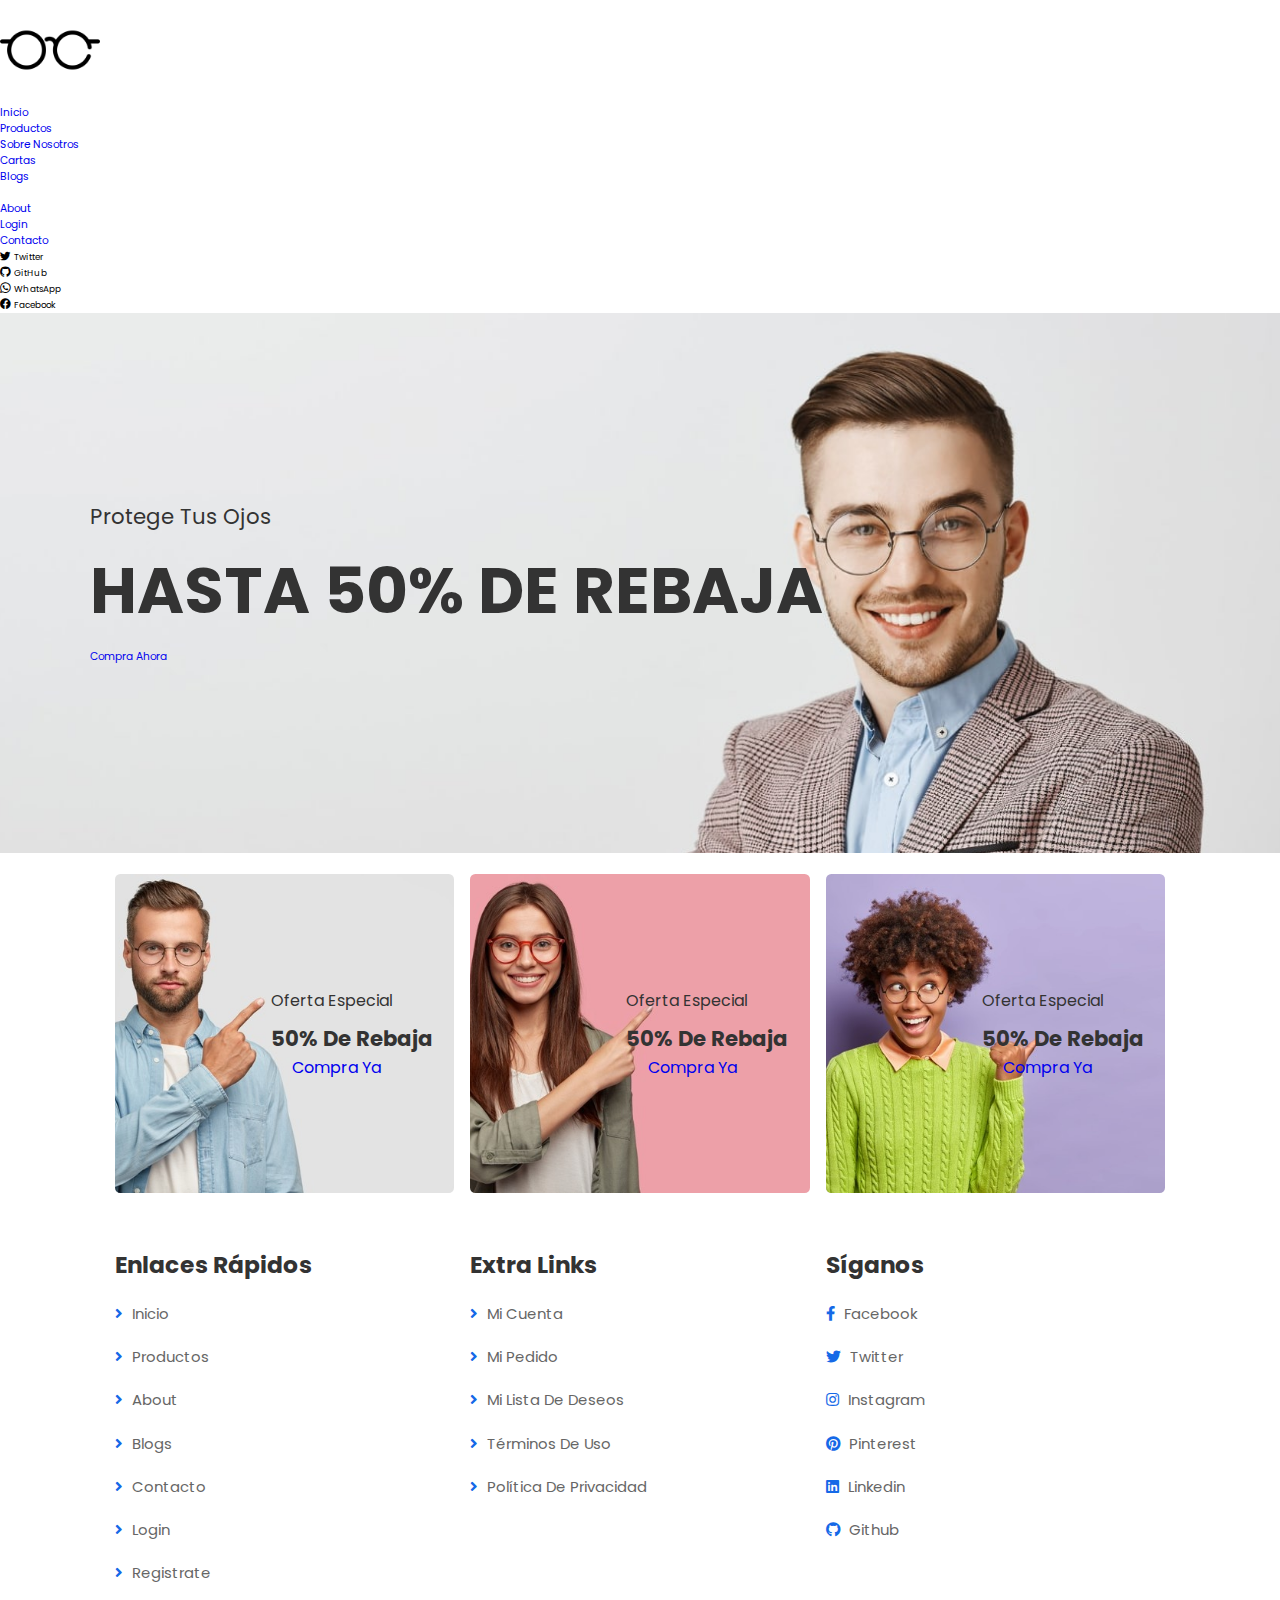
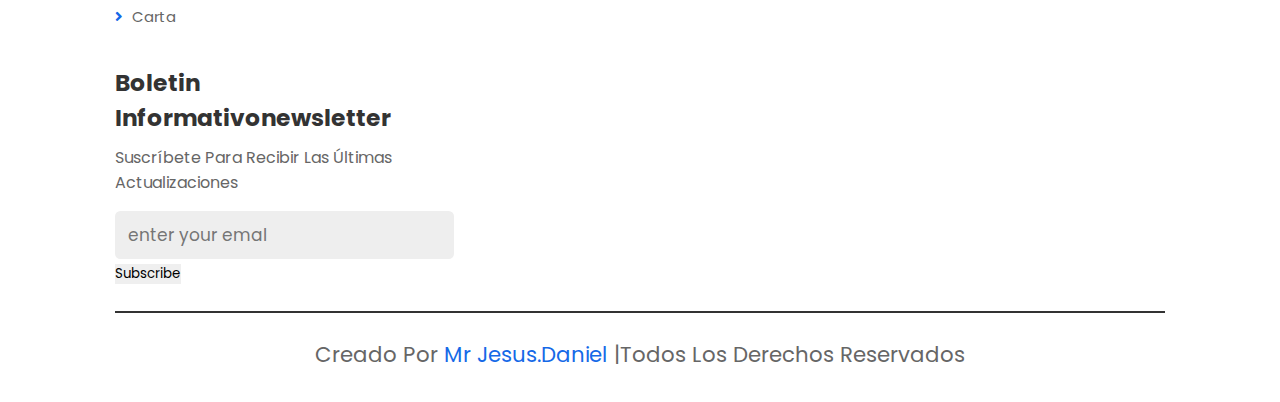
==== index.html @ 9f45d94f "primer commit" ====
<!doctype html>
<html lang="en">
  <head>
    <meta charset="utf-8">
    <meta name="viewport" content="width=device-width, initial-scale=1">
    <link rel="stylesheet" href="https://cdnjs.cloudflare.com/ajax/libs/font-awesome/5.15.4/css/all.min.css">
    <link rel="shorcut icon" href="./imagenes/01.png" type="image/X-icon">
    <link href="https://cdn.jsdelivr.net/npm/bootstrap@5.1.3/dist/css/bootstrap.min.css" rel="stylesheet" integrity="sha384-1BmE4kWBq78iYhFldvKuhfTAU6auU8tT94WrHftjDbrCEXSU1oBoqyl2QvZ6jIW3" crossorigin="anonymous">
    <link rel="stylesheet" href="https://cdn.jsdelivr.net/npm/bootstrap-icons@1.8.1/font/bootstrap-icons.css">
    <link rel="stylesheet" href="./sass/styles.css">
    <title>Optica-lens - Inicio</title>
    <meta name="description" content="los mejores anteojos del uruguay">
    <meta name="keywords" content="anteojos, uruguay, lentes, vista, promociones">

  </head>

  <body>
     <header>
      <nav class="navbar navbar-expand-md navbar-dark bg-dark fs-3 ">
        <div class="container-fluid">
        <a class="navbar-brand" href="./index.html">
          <img class="imanav" src="./imagenes/01.png" alt="logo">
        </a>
        <button class="navbar-toggler bg-dark" type="button" data-bs-toggle="collapse" data-bs-target="#menu" aria-controls="navbarSupportedContent" aria-expanded="false" aria-label="Toggle navigation">
            <span class="navbar-toggler-icon"></span>
        </button>
        <div class="collapse navbar-collapse" id="menu">
          <ul class="navbar-nav me-auto">
            <li class="nav-item">
              <a class="nav-link active" aria-current="page" href="./index.html">Inicio</a>
            </li>
            <li class="nav-item">
              <a class="nav-link" href="./pages/products.html">Productos</a>
            </li>
            <li class="nav-item dropdown">
              <a class="nav-link dropdown-toggle" href="#" id="navbarDropdown" role="button" data-bs-toggle="dropdown" aria-expanded="false">
                Sobre nosotros
              </a>

              <ul class="dropdown-menu" aria-labelledby="navbarDropdown">
                <li><a class="dropdown-item" href="./pages/cart.html">cartas</a></li>
                <li><a class="dropdown-item" href="./pages/blogs.html">Blogs</a><li>   
                <li><a class="dropdown-item" href="./pages/about.html">about</a></li>
                <li><a class="dropdown-item" href="./pages/login.html">login</a></li>
                <li><a class="dropdown-item" href="./pages/contact.html">contacto</a></li>
              </ul>
            </li>
          </ul>

          <hr class="d-md-none text-secundary-50">
          <ul class="navbar-nav  flex-row flex-wrap text-white">

           <li class="nav-item col-6 col-md-auto p-3">
                <i class="bi bi-twitter"></i>
                <small class="d-md-none ms-2">Twitter</small>  
            </li>

            <li class="nav-item col-6 col-md-auto p-3">
              <i class="bi bi-github"></i>
              <small class="d-md-none ms-2">GitHub</small> 
            </li>

            <li class="nav-item col-6 col-md-auto p-3">
              <i class="bi bi-whatsapp"></i>
              <small class="d-md-none ms-2">WhatsApp</small>
            </li>

            <li class="nav-item col-6 col-md-auto p-3">
              <i class="bi bi-facebook"></i>
              <small class="d-md-none ms-2">Facebook</small>
            </li>

          </ul>
          
        </div>
     
        </div>  
      </nav>
     </header>
      <section class="home">

        <div class="slide active" style="background: url(./imagenes/home-bg-2.png) no-repeat;">
            <div class="content">
                <span>protege tus ojos</span>
                <h3>hasta 50% de rebaja</h3>
                <a href="#" class="btn">Compra ahora</a>
            </div>
        </div>
    </section>    
    <section class="banner">
    
        <div class="box">
            <img src="./imagenes/banner-1.jpg" alt="">
            <div class="content">
                <span>oferta especial</span>
                <h3>50% de rebaja</h3>
                <a href="#" class="btn">Compra ya</a>
            </div>
        </div>
    
        <div class="box">
            <img src="./imagenes/banner-2.jpg" alt="">
            <div class="content">
                <span>oferta especial</span>
                <h3>50% de rebaja</h3>
                <a href="#" class="btn">Compra ya</a>
            </div>
        </div>
    
        <div class="box">
            <img src="./imagenes/banner-3.jpg" alt="">
            <div class="content">
                <span>oferta especial</span>
                <h3>50% de rebaja</h3>
                <a href="#" class="btn">Compra ya</a>
            </div>
        </div>
    
    </section>
    <section class="footer">
    
        <div class="box-container">
    
            <div class="box">
                <h3>enlaces rápidos</h3>
                <a href="./index.html"> <i class="fas fa-angle-right"></i> Inicio</a>
                <a href="./pages/products.html"> <i class="fas fa-angle-right"></i> Productos</a>
                <a href="./pages/about.html"> <i class="fas fa-angle-right"></i> About</a>
                <a href="./pages/blogs.html"> <i class="fas fa-angle-right"></i> Blogs</a>
                <a href="./pages/contact.html"> <i class="fas fa-angle-right"></i> Contacto</a>
                <a href="./pages/login.html"> <i class="fas fa-angle-right"></i> Login</a>
                <a href="./pages/register.html"> <i class="fas fa-angle-right"></i> Registrate</a>
                <a href="./pages/cart.html"> <i class="fas fa-angle-right"></i> Carta</a>
            </div>
    
            <div class="box">
                <h3>extra links</h3>
                <a href="#"> <i class="fas fa-angle-right"></i> mi cuenta </a>
                <a href="#"> <i class="fas fa-angle-right"></i> mi pedido </a>
                <a href="#"> <i class="fas fa-angle-right"></i> mi lista de deseos </a>
                <a href="#"> <i class="fas fa-angle-right"></i> términos de Uso </a>
                <a href="#"> <i class="fas fa-angle-right"></i> política de privacidad </a>
            </div>
    
            <div class="box">
                <h3>Síganos</h3>
                <a href="#"> <i class="fab fa-facebook-f"></i> facebook </a>
                <a href="#"> <i class="fab fa-twitter"></i> twitter </a>
                <a href="#"> <i class="fab fa-instagram"></i> instagram </a>
                <a href="#"> <i class="fab fa-pinterest"></i> pinterest </a>
                <a href="#"> <i class="fab fa-linkedin"></i> linkedin </a>
                <a href="#"> <i class="fab fa-github"></i> github </a>
            </div>
    
            <div class="box">
                <h3>Boletin informativonewsletter</h3>
                <p>suscríbete para recibir las últimas actualizaciones</p>
                <form action="">
                    <input type="email" placeholder="enter your emal">
                    <input type="submit" value="subscribe" class="btn">
                </form>
            </div>
    
        </div>
    
        <div class="credit"> Creado por <span>mr Jesus.Daniel</span> |Todos los derechos reservados </div>
    
    </section>
    <script src="https://cdn.jsdelivr.net/npm/bootstrap@5.1.3/dist/js/bootstrap.bundle.min.js" integrity="sha384-ka7Sk0Gln4gmtz2MlQnikT1wXgYsOg+OMhuP+IlRH9sENBO0LRn5q+8nbTov4+1p" crossorigin="anonymous"></script>
    
  </body>
</html>
    
</body>
</html>
---- sass/styles.css ----
@import url("https://fonts.googleapis.com/css2?family=Poppins:wght@100;300;400;500;600&display=swap");
* {
  font-family: "Poppins", sans-serif;
  margin: 0;
  padding: 0;
  box-sizing: border-box;
  text-decoration: none;
  outline: none;
  border: none;
  text-transform: capitalize;
  transition: all 0.2s linear;
}

html {
  font-size: 66.5%;
  overflow-x: hidden;
}

section {
  padding: 2rem 9%;
}

.imanav {
  width: 100px;
}

#menu-btn {
  display: none;
}

@-webkit-keyframes fadeIn {
  0% {
    transform: translateY(3rem);
    opacity: 0;
  }
}

@keyframes fadeIn {
  0% {
    transform: translateY(3rem);
    opacity: 0;
  }
}
.home {
  padding: 0;
  position: relative;
}
.home .slide {
  display: flex;
  min-height: 60vh;
  padding: 2rem 7%;
  background-size: cover !important;
  background-position: center !important;
  display: flex;
  align-items: center;
  display: none;
}
.home .slide.active {
  display: flex;
}
.home .slide .content span {
  color: #333;
  display: block;
  font-size: 2rem;
  -webkit-animation: fadeIn 0.4s linear 0.2s backwards;
          animation: fadeIn 0.4s linear 0.2s backwards;
}
.home .slide .content h3 {
  color: #333;
  text-transform: uppercase;
  padding: 1rem 0;
  font-size: 6rem;
  -webkit-animation: fadeIn 0.4s linear 0.4s backwards;
          animation: fadeIn 0.4s linear 0.4s backwards;
}
.home .slide .content .btn {
  -webkit-animation: fadeIn 0.4s linear 0.6s backwards;
          animation: fadeIn 0.4s linear 0.6s backwards;
}
.home #next-slide,
.home #prev-slide {
  position: absolute;
  bottom: 2rem;
  right: 2rem;
  height: 6rem;
  width: 6rem;
  line-height: 5.5rem;
  font-size: 4rem;
  color: #333;
  border: 0.2rem solid #333;
  background: #fff;
  border-radius: 0.5rem;
  cursor: pointer;
  text-align: center;
}
.home #next-slide:hover,
.home #prev-slide:hover {
  background: #333;
  color: #fff;
}
.home #prev-slide {
  right: 9rem;
}

.banner {
  display: grid;
  grid-template-columns: repeat(auto-fit, minmax(31rem, 1fr));
  gap: 1.5rem;
}
.banner .box {
  position: relative;
  height: 30rem;
  overflow: hidden;
  border-radius: 0.5rem;
}
.banner .box:hover img {
  transform: scale(1.1);
}
.banner .box img {
  height: 100%;
  width: 100%;
  -o-object-fit: cover;
     object-fit: cover;
}
.banner .box .content {
  position: absolute;
  top: 50%;
  right: 2rem;
  transform: translateY(-50%);
}
.banner .box .content span {
  font-size: 1.5rem;
  color: #333;
}
.banner .box .content h3 {
  font-size: 2rem;
  color: #333;
  padding-top: 1rem;
}
.banner .box .content .btn {
  padding: 0.6rem 2rem;
  font-size: 1.5rem;
}

.products .box-container {
  display: grid;
  grid-template-columns: repeat(auto-fit, minmax(32rem, 1fr));
  gap: 1.5rem;
}
.products .box-container .box {
  border-radius: 0.5rem;
  text-align: center;
  border: 0.2rem solid #333;
}
.products .box-container .box:hover .image .icons {
  transform: translateY(0);
}
.products .box-container .box .image {
  border-radius: 0.5rem;
  overflow: hidden;
  position: relative;
  height: 25rem;
  width: 100%;
}
.products .box-container .box .image .icons {
  position: absolute;
  top: 0;
  left: 0;
  right: 0;
  border-bottom: 0.2rem solid #333;
  transform: translateY(-7rem);
}
.products .box-container .box .image .icons a {
  height: 5rem;
  width: 5rem;
  line-height: 5rem;
  font-size: 2rem;
  color: #333;
}
.products .box-container .box .image .icons a:hover {
  background: #333;
  color: #fff;
}
.products .box-container .box .image img {
  height: 100%;
  width: 100%;
  -o-object-fit: cover;
     object-fit: cover;
}
.products .box-container .box .content {
  padding: 1.5rem 0;
}
.products .box-container .box .content h3 {
  font-size: 2rem;
  color: #333;
}
.products .box-container .box .content .stars {
  padding: 1rem 0;
}
.products .box-container .box .content .stars i {
  font-size: 1.4rem;
  color: #1569e7;
}
.products .box-container .box .content .price {
  font-size: 2.2rem;
  color: #333;
}
.products .box-container .box .content .price span {
  font-size: 1.5rem;
  text-decoration: line-through;
  color: #666;
}

.about .row {
  display: flex;
  align-items: center;
  flex-wrap: wrap;
  gap: 2rem;
}
.about .row .image {
  flex: 1 1 42rem;
}
.about .row .image img {
  width: 100%;
  border-radius: 0.5rem;
}
.about .row .content {
  flex: 1 1 42rem;
}
.about .row .content h3 {
  font-size: 3.5rem;
  color: #333;
  line-height: 2;
}
.about .row .content p {
  font-size: 1.4rem;
  line-height: 2.5;
  color: #666;
  padding: 1rem 0;
}
.about .icons-container {
  display: grid;
  grid-template-columns: repeat(auto-fit, minmax(16rem, 1fr));
  gap: 1.5rem;
  margin-top: 2.5rem;
}
.about .icons-container .icons {
  padding: 3rem 2rem;
  border-radius: 0.5rem;
  border: 0.2rem solid #333;
  text-align: center;
  cursor: pointer;
}
.about .icons-container .icons:hover {
  background: #333;
}
.about .icons-container .icons:hover img {
  filter: invert(1);
}
.about .icons-container .icons:hover h3 {
  color: #fff;
}
.about .icons-container .icons img {
  height: 7rem;
  margin-bottom: 1rem;
}
.about .icons-container .icons h3 {
  font-size: 1.7rem;
  color: #333;
}

.blogs .box-container {
  display: grid;
  grid-template-columns: repeat(auto-fit, minmax(32rem, 1fr));
  gap: 1.5rem;
}
.blogs .box-container .box {
  border-radius: 0.5rem;
  overflow: hidden;
  border: 0.2rem solid #333;
}
.blogs .box-container .box:hover .image img {
  transform: scale(1.1);
}
.blogs .box-container .box .image {
  width: 100%;
  height: 25rem;
  overflow: hidden;
}
.blogs .box-container .box .image img {
  height: 100%;
  width: 100%;
  -o-object-fit: cover;
     object-fit: cover;
}
.blogs .box-container .box .content {
  padding: 2rem;
}
.blogs .box-container .box .content h3 {
  font-size: 2rem;
  color: #333;
  line-height: 2;
}
.blogs .box-container .box .content p {
  font-size: 1.4rem;
  line-height: 2.5;
  color: #666;
  padding: 1rem 0;
}
.blogs .box-container .box .content .icons {
  border-top: 0.2rem solid #333;
  padding-top: 2rem;
  margin-top: 2rem;
  display: flex;
  align-items: center;
  justify-content: space-between;
}
.blogs .box-container .box .content .icons a {
  font-size: 1.4rem;
  color: #666;
}
.blogs .box-container .box .content .icons a:hover {
  color: #1569e7;
}
.blogs .box-container .box .content .icons a i {
  padding-right: 0.5rem;
  color: #1569e7;
}

.contact .row {
  display: flex;
  flex-wrap: wrap;
  gap: 2rem;
}
.contact .row form {
  flex: 1 1 42rem;
  padding: 2rem;
  border-radius: 0.5rem;
  border: 0.2rem solid #333;
}
.contact .row form .box, .contact .row form textarea {
  width: 100%;
  border-bottom: 0.2rem solid #333;
  margin-bottom: 1rem;
  padding: 1rem 0;
  font-size: 1.6rem;
  color: #666;
  text-transform: none;
}
.contact .row form textarea {
  height: 15rem;
  resize: none;
}
.contact .row .map {
  flex: 1 1 42rem;
  border-radius: 0.5rem;
  width: 100%;
}

.login-form form,
.register-form form {
  margin: 1rem auto;
  max-width: 40rem;
  border-radius: 0.5rem;
  border: 0.2rem solid #333;
  padding: 2rem;
  text-align: center;
}
.login-form form h3,
.register-form form h3 {
  font-size: 2.2rem;
  text-transform: uppercase;
  color: #333;
  margin-bottom: 0.7rem;
}
.login-form form .inputBox,
.register-form form .inputBox {
  margin: 1rem 0;
  display: flex;
  border-radius: 0.5rem;
  background: #eee;
  padding: 0.5rem 1rem;
  align-items: center;
  gap: 1rem;
}
.login-form form .inputBox span,
.register-form form .inputBox span {
  color: #666;
  margin-left: 1rem;
  font-size: 2rem;
}
.login-form form .inputBox input,
.register-form form .inputBox input {
  width: 100%;
  padding: 1rem;
  background: none;
  font-size: 1.5rem;
  color: #666;
  text-transform: none;
}
.login-form form .flex,
.register-form form .flex {
  display: flex;
  align-items: center;
  gap: 0.5rem;
  padding: 1rem 0;
  margin-top: 1rem;
}
.login-form form .flex label,
.register-form form .flex label {
  font-size: 1.5rem;
  cursor: pointer;
  color: #666;
}
.login-form form .flex a,
.register-form form .flex a {
  font-size: 1.5rem;
  color: #666;
  margin-left: auto;
}
.login-form form .flex a:hover,
.register-form form .flex a:hover {
  color: #1569e7;
}
.login-form form input[type=submit],
.register-form form input[type=submit] {
  background: #333;
  color: #fff;
}
.login-form form input[type=submit]:hover,
.register-form form input[type=submit]:hover {
  background: #1569e7;
}
.login-form form .btn,
.register-form form .btn {
  width: 100%;
}

.shopping-cart .box-container {
  display: grid;
  grid-template-columns: repeat(auto-fit, minmax(32rem, 1fr));
  gap: 1.5rem;
  margin-bottom: 2rem;
}
.shopping-cart .box-container .box {
  border-radius: 0.5rem;
  border: 0.2rem solid #333;
  padding: 3rem 2rem;
  position: relative;
  display: flex;
  align-items: center;
  gap: 1.5rem;
}
.shopping-cart .box-container .box .fa-times {
  position: absolute;
  top: 1rem;
  right: 1.5rem;
  font-size: 2.5rem;
  cursor: pointer;
  color: #666;
}
.shopping-cart .box-container .box .fa-times:hover {
  color: #1569e7;
}
.shopping-cart .box-container .box img {
  height: 10rem;
}
.shopping-cart .box-container .box .content h3 {
  font-size: 1.7rem;
  padding-bottom: 0.5rem;
  color: #333;
}
.shopping-cart .box-container .box .content form {
  display: flex;
  align-items: center;
  gap: 0.5rem;
  padding: 1rem 0;
}
.shopping-cart .box-container .box .content form span {
  color: #666;
  font-size: 1.5rem;
}
.shopping-cart .box-container .box .content form input {
  width: 8rem;
  font-size: 1.5rem;
  color: #666;
  padding: 0.5rem 1rem;
  border-radius: 0.5rem;
  background: #eee;
}
.shopping-cart .box-container .box .content .price {
  font-size: 2rem;
  color: #333;
}
.shopping-cart .box-container .box .content .price span {
  color: #666;
  font-size: 1.5rem;
  text-decoration: line-through;
}
.shopping-cart .cart-total {
  padding: 2rem;
  border-radius: 0.5rem;
  border: 0.2rem solid #333;
}
.shopping-cart .cart-total h3 {
  margin-bottom: 1rem;
  font-size: 2rem;
  color: #333;
}
.shopping-cart .cart-total h3 span {
  color: #1569e7;
}

.footer .box-container {
  display: grid;
  grid-template-columns: repeat(auto-fit, minmax(25rem, 1fr));
  gap: 1.5rem;
}
.footer .box-container .box h3 {
  font-size: 2.2rem;
  color: #333;
  padding: 1rem 0;
}
.footer .box-container .box a {
  display: block;
  font-size: 1.4rem;
  color: #666;
  padding: 1rem 0;
}
.footer .box-container .box a:hover {
  color: #1569e7;
}
.footer .box-container .box a:hover i {
  padding-right: 2rem;
}
.footer .box-container .box a i {
  color: #1569e7;
  padding-right: 0.5rem;
}
.footer .box-container .box p {
  font-size: 1.5rem;
  color: #666;
  margin-bottom: 1rem;
}
.footer .box-container .box form input[type=email] {
  width: 100%;
  padding: 1rem 1.2rem;
  border-radius: 0.5rem;
  background: #eee;
  font-size: 1.6rem;
  text-transform: none;
  margin: 0.5rem 0;
}
.footer .credit {
  text-align: center;
  padding: 1rem;
  padding-top: 2.5rem;
  margin-top: 2.5rem;
  font-size: 2rem;
  color: #666;
  border-top: 0.2rem solid #333;
}
.footer .credit span {
  color: #1569e7;
}/*# sourceMappingURL=styles.css.map */
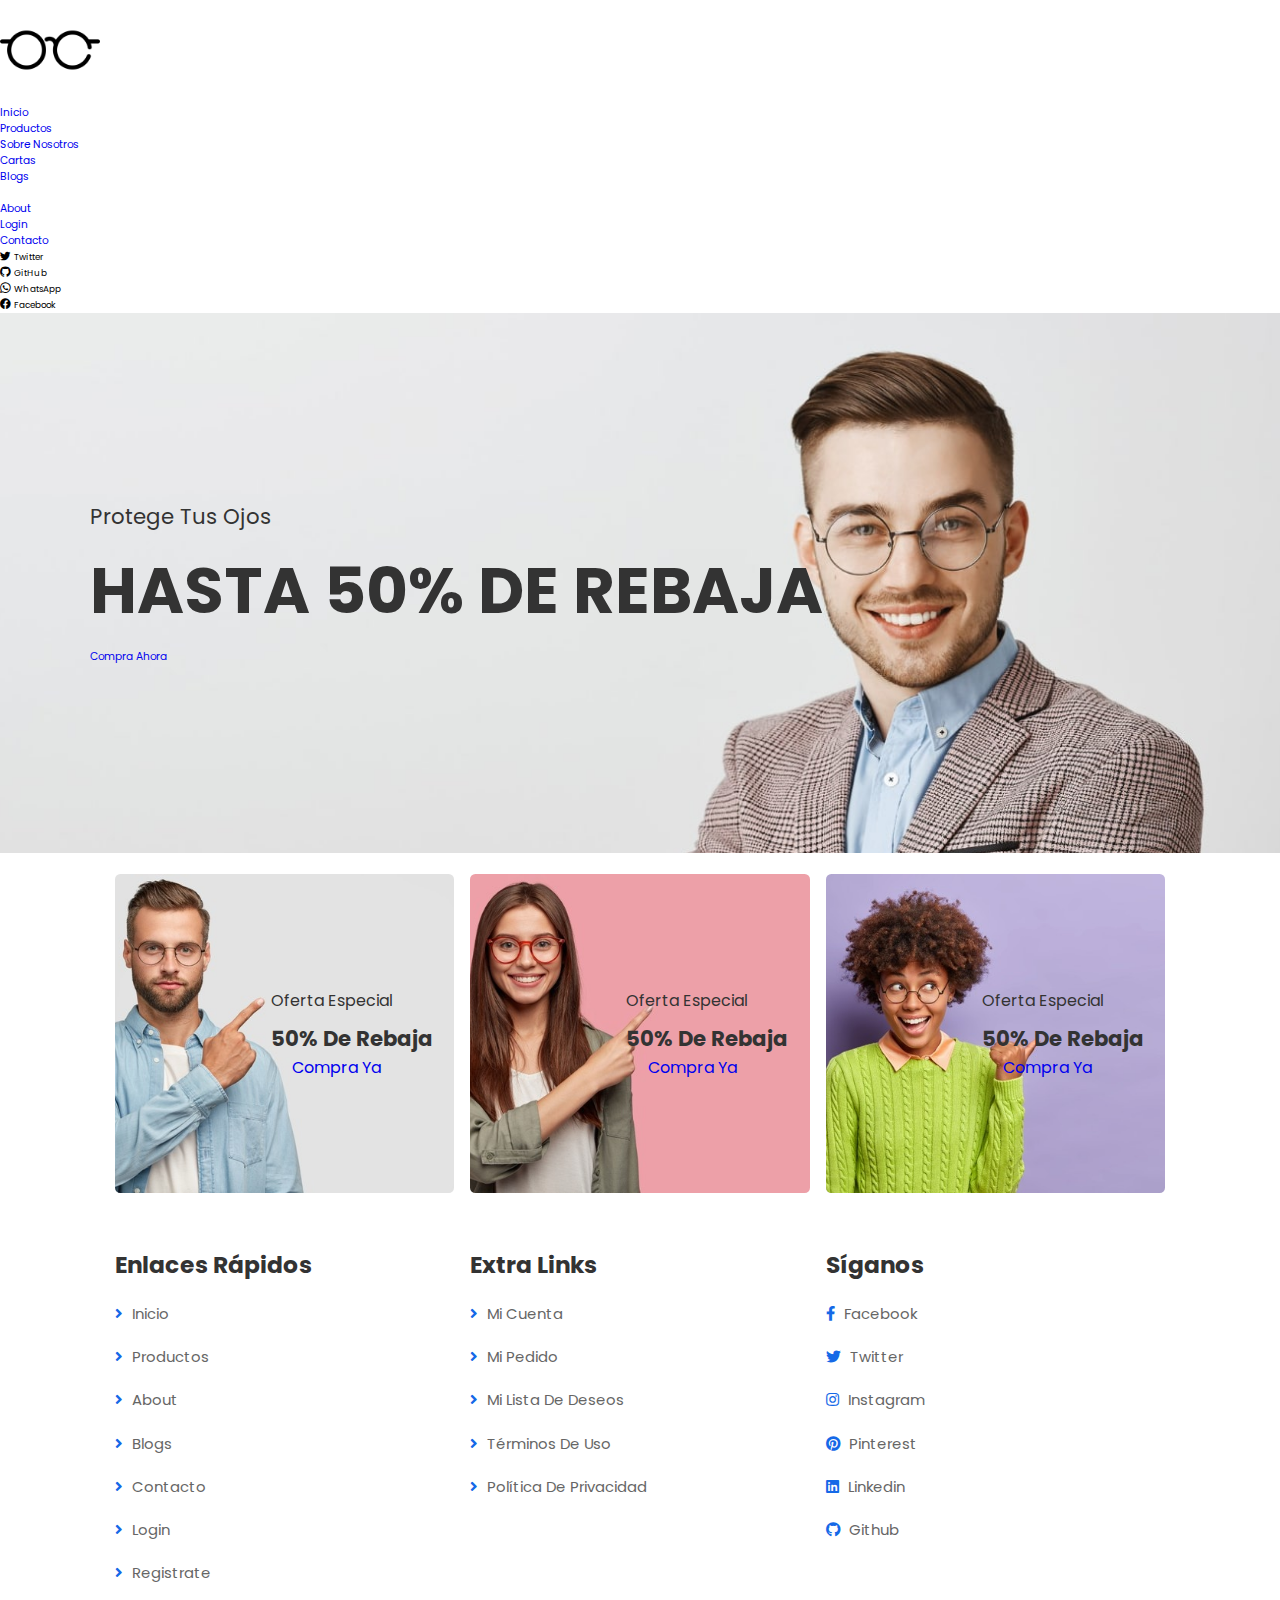
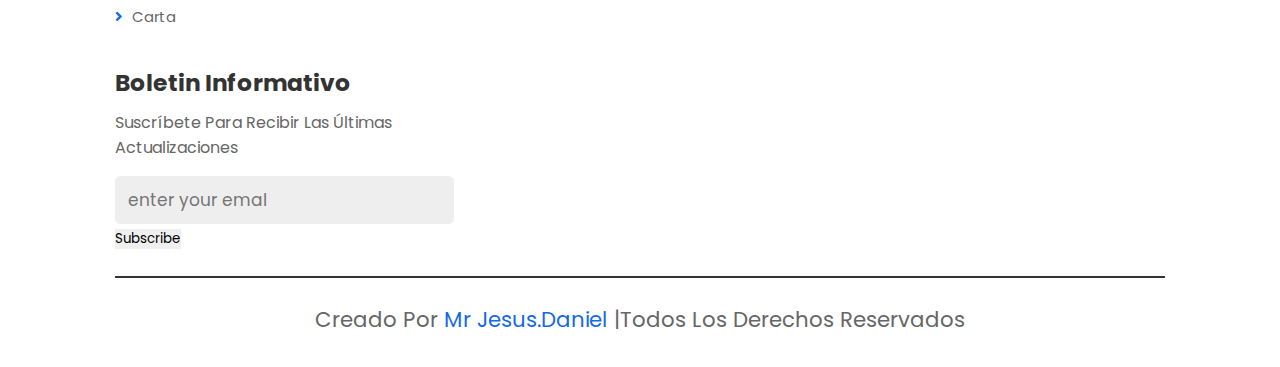
==== commit ba70450c: "primer commit" ====
--- a/index.html
+++ b/index.html
@@ -153,7 +153,7 @@
             </div>
     
             <div class="box">
-                <h3>Boletin informativonewsletter</h3>
+                <h3>Boletin informativo</h3>
                 <p>suscríbete para recibir las últimas actualizaciones</p>
                 <form action="">
                     <input type="email" placeholder="enter your emal">
